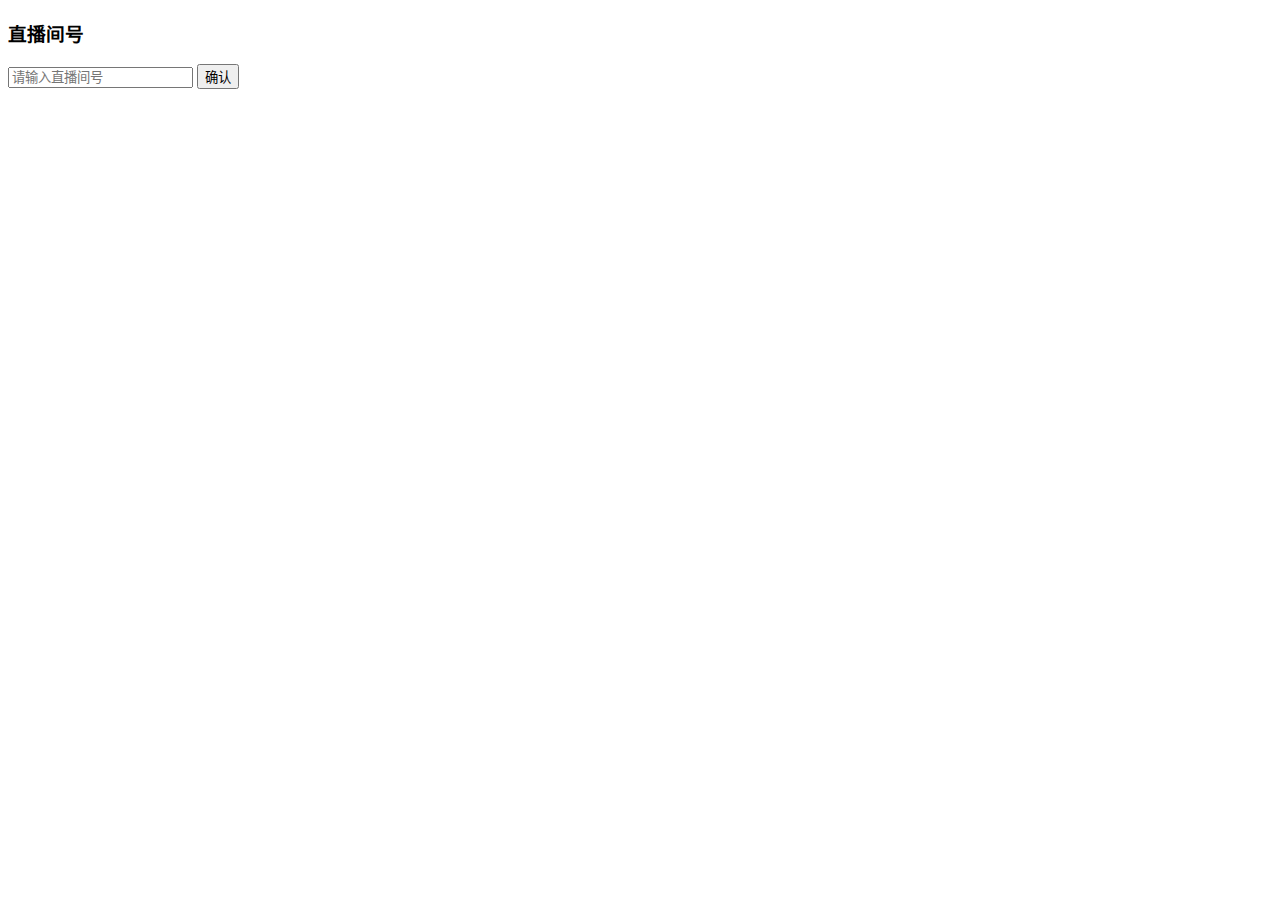
==== live-room-barrage-entrance.html @ 035295ad "创建仓库" ====
<!DOCTYPE html>
<html lang="zh-cn">
<head>
    <meta charset="UTF-8">
    <meta name="viewport" content="width=device-width, initial-scale=1.0">
    <script src="lib/jquery-3.7.1.js"></script>
    <script src="lib/jquery-migrate-1.4.1.js"></script>
    <script src="lib/spark-md5.js"></script>
    <script src="/lib/lib.js"></script>
    <script src="/js/live-room-barrage-entrance.js"></script>
    <title>直播间弹幕-入口</title>
</head>
<body>
    <div class="content">
        <div class="entrance">
            <h3>直播间号</h3>
            <input type="text" class="live-room-id" placeholder="请输入直播间号">
            <button class="confirm">确认</button>
        </div>
    </div>
</body>
</html>
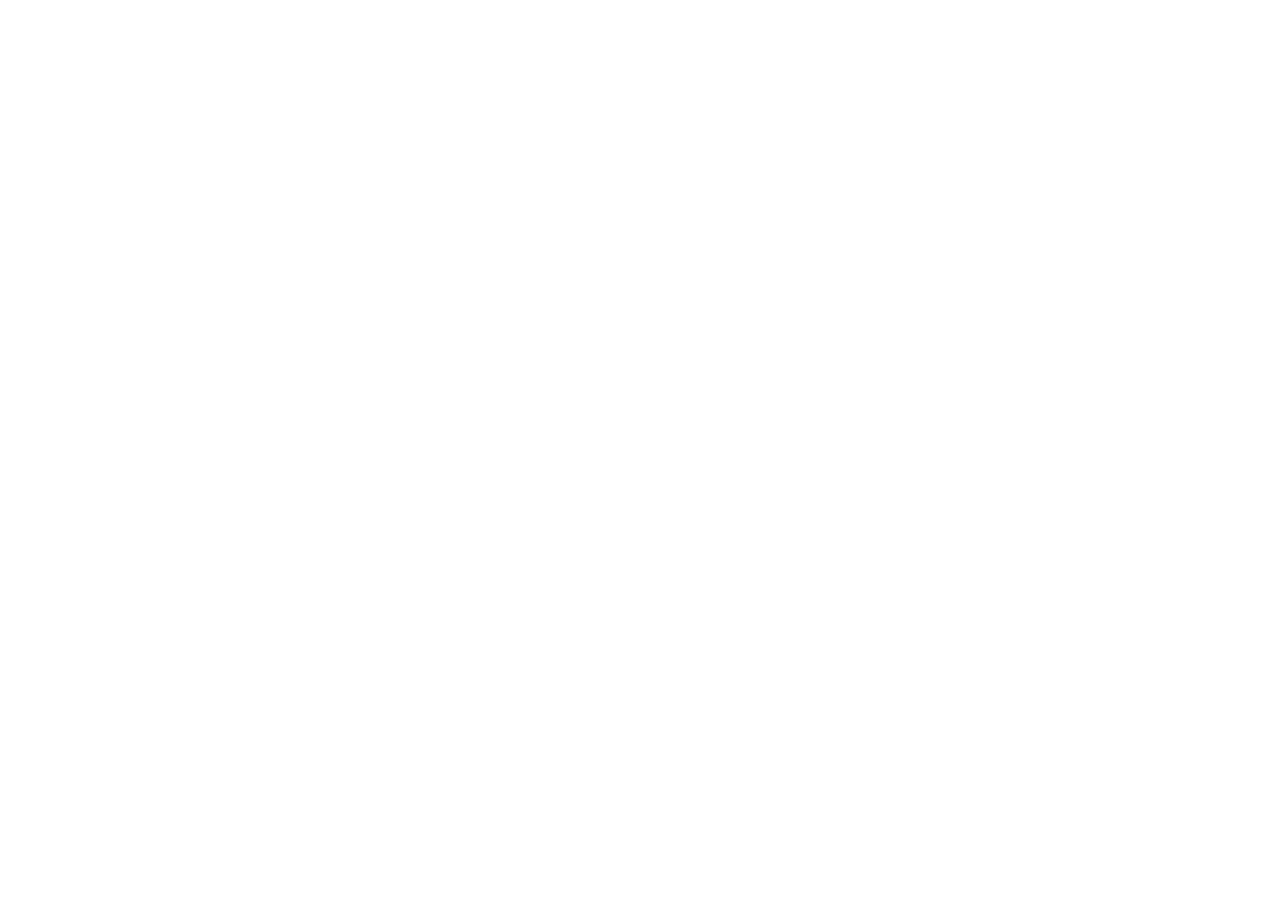
==== commit 192a294d: "重构中" ====
--- a/live-room-barrage-entrance.html
+++ b/live-room-barrage-entrance.html
@@ -3,20 +3,20 @@
 <head>
     <meta charset="UTF-8">
     <meta name="viewport" content="width=device-width, initial-scale=1.0">
-    <script src="lib/jquery-3.7.1.js"></script>
-    <script src="lib/jquery-migrate-1.4.1.js"></script>
-    <script src="lib/spark-md5.js"></script>
-    <script src="/lib/lib.js"></script>
-    <script src="/js/live-room-barrage-entrance.js"></script>
     <title>直播间弹幕-入口</title>
+    <link rel="stylesheet" href="/css/live-room-barrage-entrance.css">
 </head>
 <body>
     <div class="content">
-        <div class="entrance">
-            <h3>直播间号</h3>
-            <input type="text" class="live-room-id" placeholder="请输入直播间号">
-            <button class="confirm">确认</button>
-        </div>
+        <h3>直播间号</h3>
+        <input class="roomid" type="text" placeholder="直播间号">
+        <button>确认</button>
+        <p></p>
     </div>
 </body>
+    <script src="/lib/jquery-3.7.1.js"></script>
+    <script src="/lib/jquery-migrate-1.4.1.js"></script>
+    <script src="/lib/spark-md5.js"></script>
+    <script src="/lib/lib.js"></script>
+    <script src="/js/live-room-barrage-entrance.js"></script>
 </html>--- a/css/live-room-barrage-entrance.css
+++ b/css/live-room-barrage-entrance.css
@@ -0,0 +1,63 @@
+*{
+    margin: 0px;
+    padding: 0px;
+    border: none;
+}
+body{
+    display: flex;
+    position: absolute;
+    justify-content: center;
+    align-items: center;
+    width: 100%;
+    height: 100%;
+}
+html,body{
+    background: #B993D6;  /* fallback for old browsers */
+    background: -webkit-linear-gradient(to right, #8CA6DB, #B993D6);  /* Chrome 10-25, Safari 5.1-6 */
+    background: linear-gradient(to right, #8CA6DB, #B993D6); /* W3C, IE 10+/ Edge, Firefox 16+, Chrome 26+, Opera 12+, Safari 7+ */
+}
+.content{
+    display: flex;
+    flex-direction: column;
+    position: relative;
+    justify-content: center;
+    align-items: center;
+    background-color: #ffffff80;
+    padding: 10px;
+    border-radius: 5px;
+    -webkit-border-radius: 5px;
+    -moz-border-radius: 5px;
+    -ms-border-radius: 5px;
+    -o-border-radius: 5px;
+}
+.content *{
+    margin: 5px 0px;
+}
+.content input{
+    display: flex;
+    position: relative;
+    background: none;
+    border-bottom: solid 1px #00000080;
+    outline: none;
+    padding: 5px;
+    color: #808080ff;
+}
+.content button{
+    display: flex;
+    justify-content: center;
+    align-items: center;
+    width: 50%;
+    border-radius: 3px;
+    -webkit-border-radius: 3px;
+    -moz-border-radius: 3px;
+    -ms-border-radius: 3px;
+    -o-border-radius: 3px;
+    cursor: pointer;
+    color: #808080ff;
+    outline: none;
+}
+.content button:active{
+    background: #808080ff;
+    color: #ffffffff;
+    outline: none;
+}